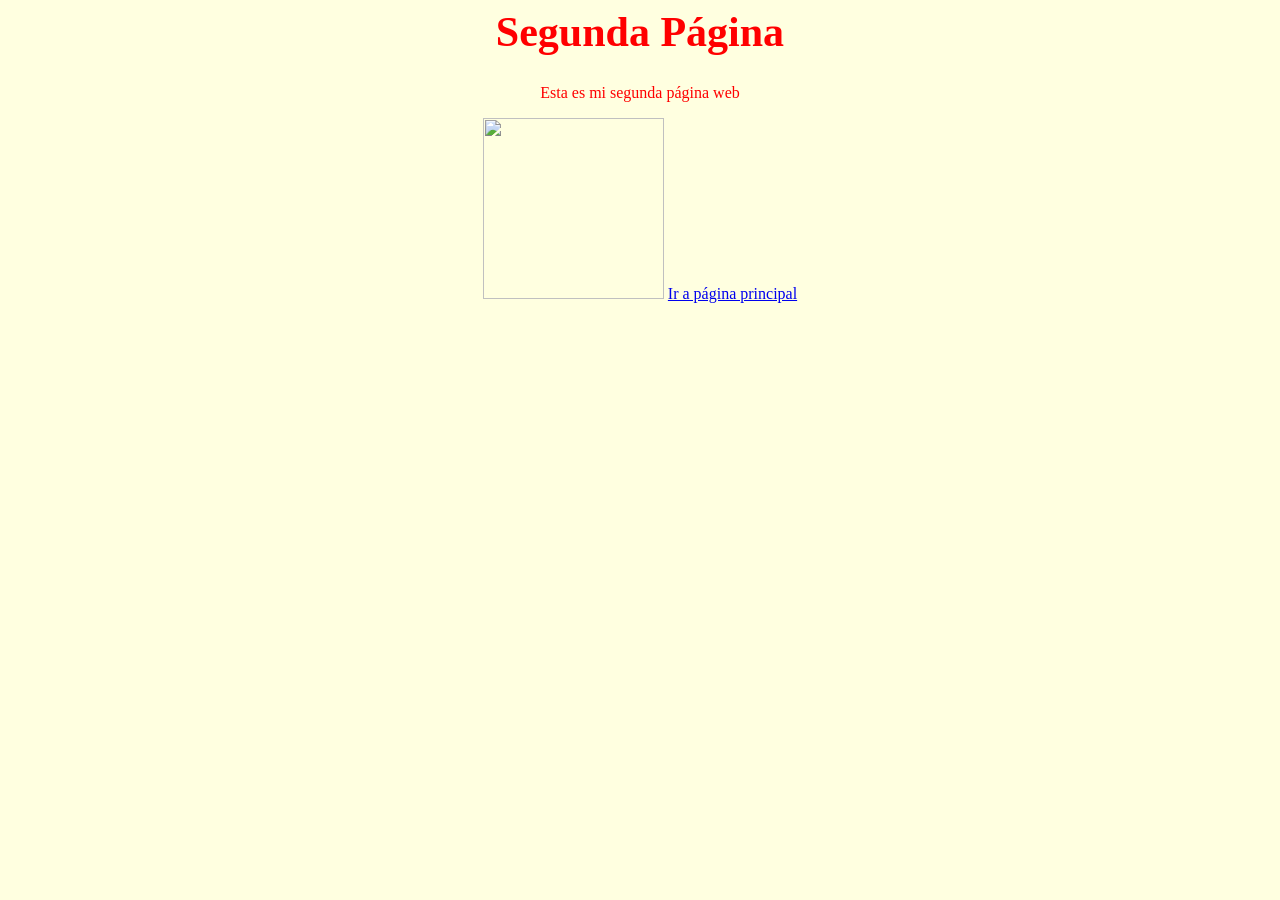
==== cc.html @ fa2e935f "Create cc.html" ====
<html>
<head>
  <link rel="stylesheet" href="css/main.css">
  <title>Portafolio personal</title>
</head>
<body>
  <h1> Segunda Página </h1> 
<p> Esta es mi segunda página web </p>
  <img src="img/foto1.jpg">
<a href="index.html">Ir a página principal </a>

</body>

</html>
---- css/main.css ----
body{
background-color:lightyellow;
text-align:center;
}

h1{
color:red;
font-size:42px;
}

p{
color:red;
}

img{
width:181px;
height:181x;
}

.menu {
    background-color: #003366;
    padding: 15px;
    text-align: center;
    border-radius: 10px;
}

.menu a {
    color: white;
    text-decoration: none;
    padding: 10px 15px;
    margin: 5px;
    display: inline-block;
    border-radius: 5px;
    transition: 0.3s;
}

.menu a:hover {
    background-color: #00aaff;
}
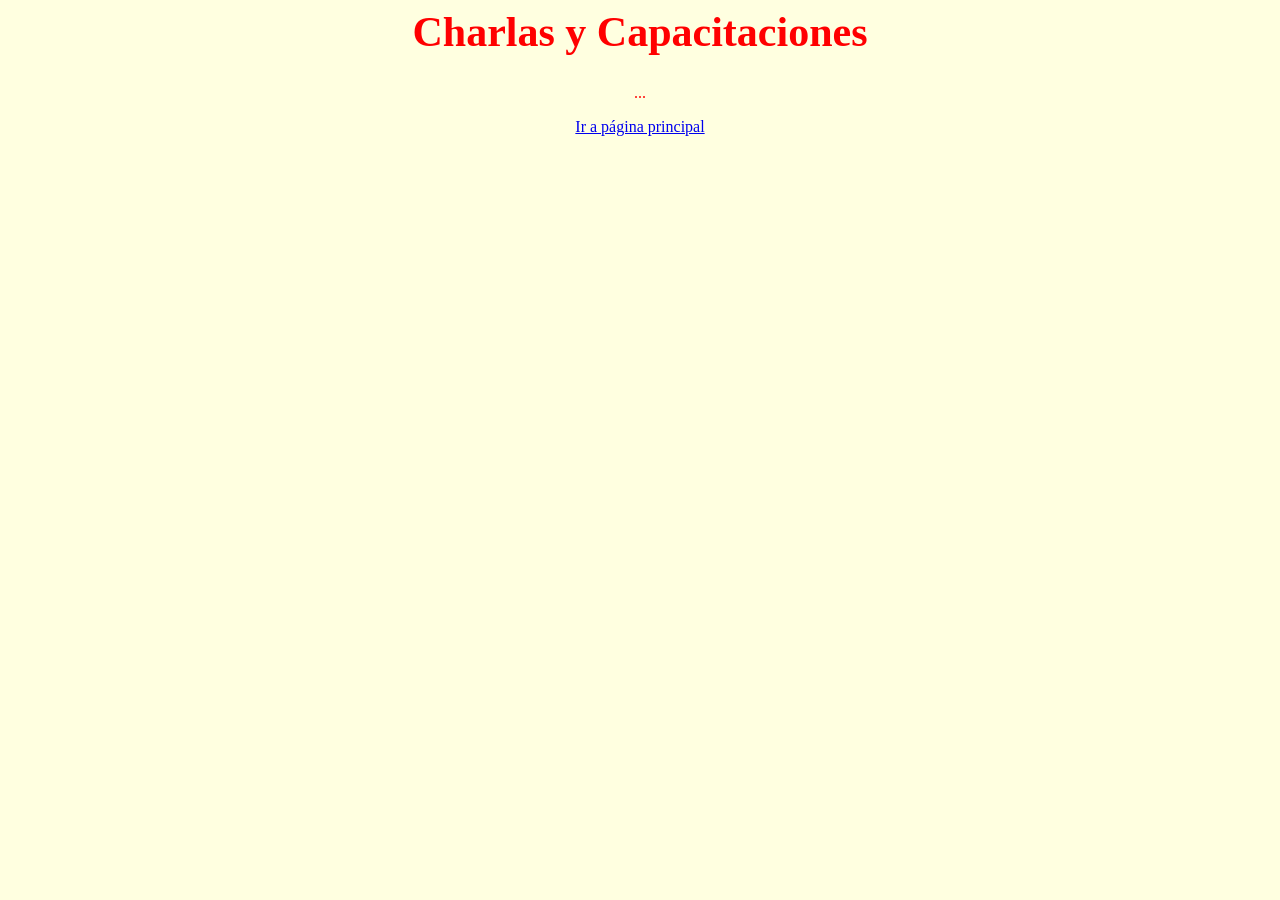
==== commit c3fbdeb0: "Update cc.html" ====
--- a/cc.html
+++ b/cc.html
@@ -4,9 +4,8 @@
   <title>Portafolio personal</title>
 </head>
 <body>
-  <h1> Segunda Página </h1> 
-<p> Esta es mi segunda página web </p>
-  <img src="img/foto1.jpg">
+  <h1> Charlas y Capacitaciones </h1> 
+<p> ... </p>
 <a href="index.html">Ir a página principal </a>
 
 </body>
